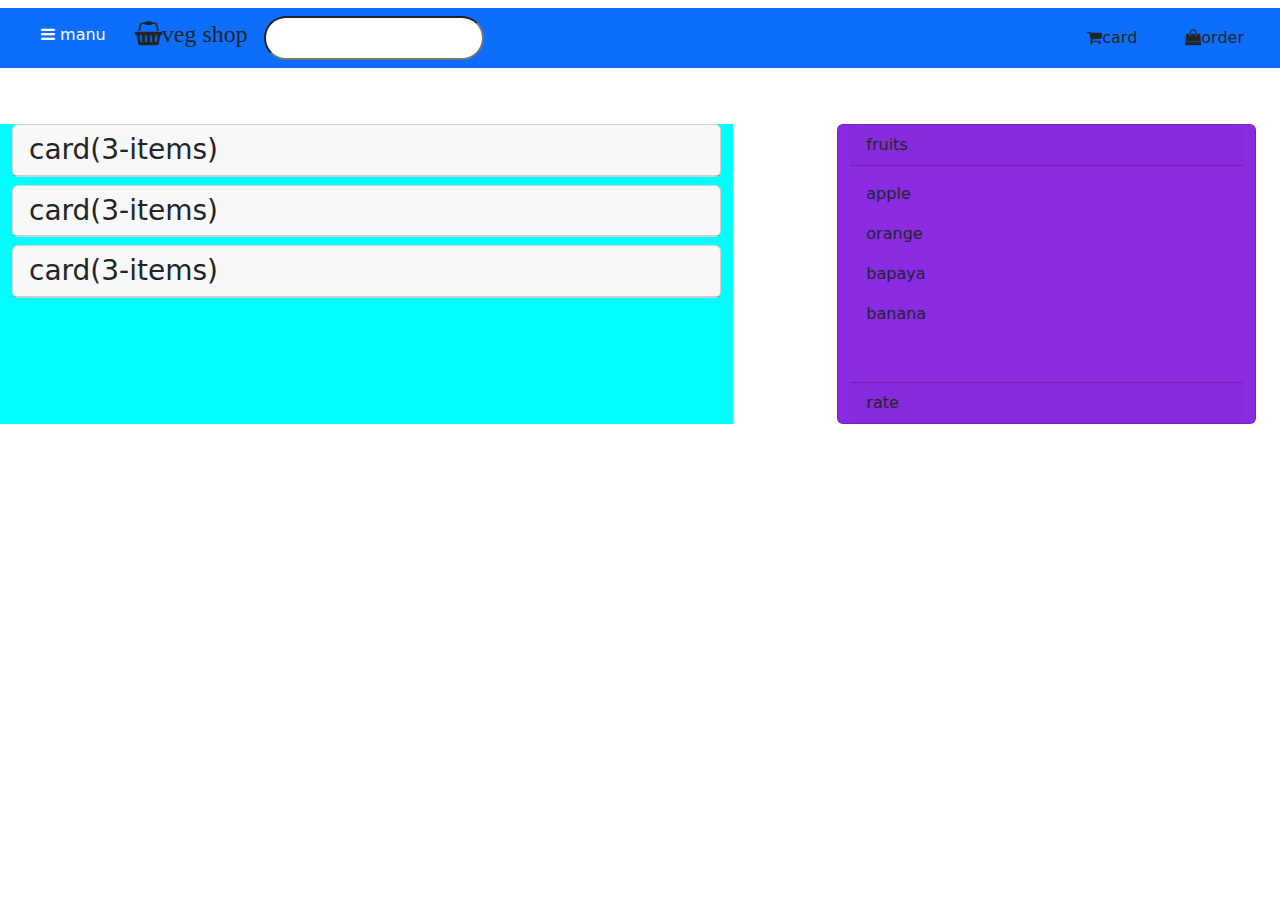
==== index.html @ 17c79877 "Initial commit" ====
<!DOCTYPE html>
<html lang="en">

<head>

    <meta name="viewport" content="width=device-width, initial-scale=1.0">
    <title>veg shop</title>

    <!-- bootstrap link -->
    <link href="https://cdn.jsdelivr.net/npm/bootstrap@5.1.3/dist/css/bootstrap.min.css" rel="stylesheet">
    <script src="https://cdn.jsdelivr.net/npm/bootstrap@5.1.3/dist/js/bootstrap.bundle.min.js"></script>

    <!-- font awesome link -->
    <link rel="stylesheet" href="https://cdnjs.cloudflare.com/ajax/libs/font-awesome/4.7.0/css/font-awesome.min.css">

    <!-- mystyle -->
    <link rel="stylesheet" href="style.css">

</head>

<body>
    <!-- sidebar -->
    <div class="offcanvas offcanvas-start w-200px" id="demo">
        <div class="offcanvas-header">
            <h3 class="offcanvas-title">main manu</h3>
            <button class="btn btn-close" data-bs-dismiss="offcanvas"></button>
        </div>
        <div class="offcanvas-body">
            <p>home</p>
            <p>accound</p>
            <p>settings</p>
            <p>help</p>
            <p>feedback</p>
        </div>
    </div>
    <div class="container-fluid p-0 ">
        <!-- navbar -->
        <nav class="navbar navbar-expand-sm ">
            <div class="container-fluid bg-primary">
                <ul class="navbar-nav p-2">
                    <li class="nav-item px-2">
                        <button class="btn btn-primary" data-bs-toggle="offcanvas" data-bs-target="#demo"><i
                                class="fa fa-bars" aria-hidden="true"></i> manu</button>
                    </li>
                    <li class="nav-item fs-4 px-2">
                        <i class="fa fa-shopping-basket " aria-hidden="true">veg shop</i>
                    </li>
                    <li class="nav-item px-2 ">
                        <!-- sidebar button -->
                        <input type="text" class="rounded-pill p-2">
                    </li>
                </ul>
                <ul class="navbar-nav float-end">
                    <li class="px-4"><i class="fa fa-shopping-cart" aria-hidden="true"></i>card</li>
                    <li class="px-4"><i class="fa fa-shopping-bag" aria-hidden="true"></i>order</li>
                </ul>
            </div>
        </nav>

        <!-- card1 -->
        <div class="container-fluid row mt-5">
            <div id="accordion" class="col-7 clr ">

                <a href="#card1" data-bs-toggle="collapse" class="collapsed text-decoration-none">
                    <div class="card mb-2 ">
                        <div class="card-header h3">
                            card(3-items)
                        </div>
                        <div class="collapse" id="card1" data-bs-parent="#accordion">
                            <div class="card-body px-0">
                                <ul class="ls px-0">
                                    <li>banana</li>
                                    <hr>
                                    <li>banana</li>
                                    <hr>
                                    <li>banana</li>
                                </ul>
                            </div>
                        </div>
                    </div>
                </a>


                <!-- card2 -->
                <a href="#card2" data-bs-toggle="collapse" class="collapsed text-decoration-none">
                    <div class="card mb-2 ">
                        <div class="card-header h3">
                            card(3-items)
                        </div>
                        <div class="collapse" id="card2" data-bs-parent="#accordion">
                            <div class="card-body px-0">
                                <ul class="ls px-0">
                                    <li>banana</li>
                                    <hr>
                                    <li>banana</li>
                                    <hr>
                                    <li>banana</li>
                                </ul>
                            </div>
                        </div>
                    </div>
                </a>

                <!-- card3 -->
                <a href="#card3" data-bs-toggle="collapse" class="collapsed text-decoration-none">
                    <div class="card mb-2 ">
                        <div class="card-header h3">
                            card(3-items)
                        </div>
                        <div class="collapse" id="card3" data-bs-parent="#accordion">
                            <div class="card-body px-0">
                                <ul class="ls px-0">
                                    <li><img class="png" src="https://i.pinimg.com/originals/82/71/fe/8271feb1204633e8d46d5de57cff4a2c.png" alt="orange"> orange</li>
                                    <hr>
                                    <li><img class="png" src="https://encrypted-tbn0.gstatic.com/images?q=tbn:ANd9GcTekwi4Jf7Ndcyvwn1u1W7qHwZpuAACyb5gDg&usqp=CAU" alt="orange"> apple</li>
                                    <hr>
                                    <li>banana</li>
                                </ul>
                            </div>
                        </div>
                    </div>
                </a>

            </div>

            <!-- side card -->
            <div class="card col-4 crl hel offset-1">
                <div class="card-header ">
                    fruits
                </div>
                <div class="card-body">
                    <p>apple</p>
                    <p>orange</p>
                    <p>bapaya</p>
                    <p>banana</p>
                </div>
                <div class="card-footer">
                    rate
                </div>
            </div>
        </div>
    </div>
    </div>
</body>

</html>
---- style.css ----
.clr{
    background-color: aqua;
}
.crl{
    background-color: blueviolet;
}
.hel{
    height: 300px;
}
.ls{
    list-style: none;
}
.png{
    width: 50px;
}
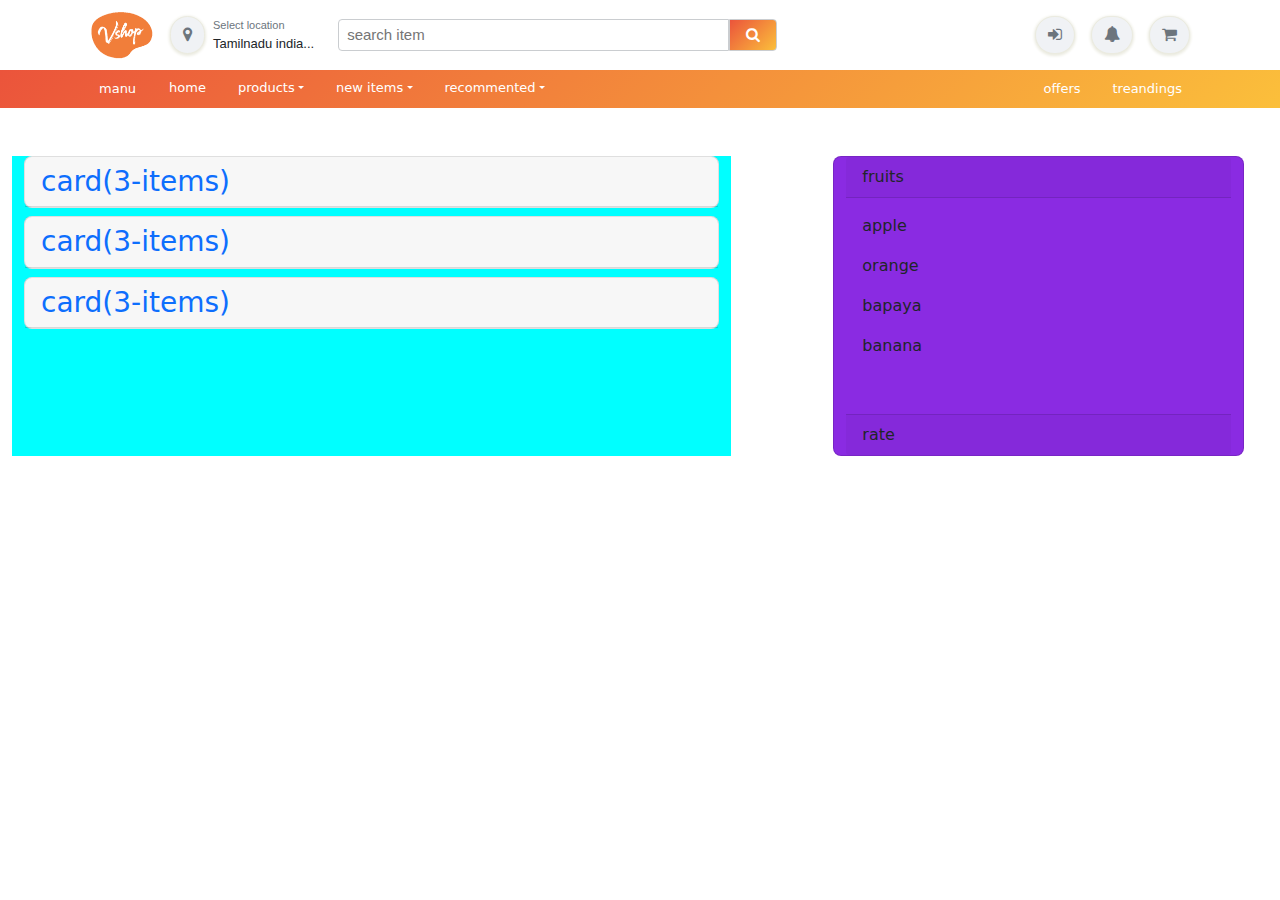
==== commit 405b5636: "link html" ====
--- a/index.html
+++ b/index.html
@@ -7,14 +7,15 @@
     <title>veg shop</title>
 
     <!-- bootstrap link -->
-    <link href="https://cdn.jsdelivr.net/npm/bootstrap@5.1.3/dist/css/bootstrap.min.css" rel="stylesheet">
-    <script src="https://cdn.jsdelivr.net/npm/bootstrap@5.1.3/dist/js/bootstrap.bundle.min.js"></script>
+    <link href="style/bootstrap.min.css" rel="stylesheet">
+    <script src="style/bootstrap.bundle.min.js"></script>
 
     <!-- font awesome link -->
     <link rel="stylesheet" href="https://cdnjs.cloudflare.com/ajax/libs/font-awesome/4.7.0/css/font-awesome.min.css">
 
     <!-- mystyle -->
-    <link rel="stylesheet" href="style.css">
+    <link rel="stylesheet" href="style/nstyle.css">
+    <link rel="stylesheet" href="style/style.css">
 
 </head>
 
@@ -33,112 +34,175 @@
             <p>feedback</p>
         </div>
     </div>
-    <div class="container-fluid p-0 ">
-        <!-- navbar -->
-        <nav class="navbar navbar-expand-sm ">
-            <div class="container-fluid bg-primary">
-                <ul class="navbar-nav p-2">
-                    <li class="nav-item px-2">
-                        <button class="btn btn-primary" data-bs-toggle="offcanvas" data-bs-target="#demo"><i
-                                class="fa fa-bars" aria-hidden="true"></i> manu</button>
-                    </li>
-                    <li class="nav-item fs-4 px-2">
-                        <i class="fa fa-shopping-basket " aria-hidden="true">veg shop</i>
-                    </li>
-                    <li class="nav-item px-2 ">
-                        <!-- sidebar button -->
-                        <input type="text" class="rounded-pill p-2">
-                    </li>
-                </ul>
-                <ul class="navbar-nav float-end">
-                    <li class="px-4"><i class="fa fa-shopping-cart" aria-hidden="true"></i>card</li>
-                    <li class="px-4"><i class="fa fa-shopping-bag" aria-hidden="true"></i>order</li>
-                </ul>
-            </div>
+    <!-- navbar1 -->
+    <div class="container-fluid p-0 m-0">
+        <nav class="navbar navbar-expand-sm container">
+            <img class="px-2" src="img/logo.png" alt="logos" width="80px">
+            <div class="p-2">
+                <button class="btn rounded-pill loc-but"><i class="fa fa-map-marker" aria-hidden="true"></i></button>
+            </div>
+            <div class="pe-4">
+                <p class="nav1-txt0 p-0 m-0">Select location</p>
+                <p class="nav1-txt1 p-0 m-0">Tamilnadu india...</p>
+            </div>
+            <input class="inp rounded-start py-1 px-2" type="url" placeholder="search item">
+            <button class="inp-but  rounded-end py-1 px-3"><i class="fa fa-search" aria-hidden="true"></i></button>
+
+            <div class="p-2 ms-auto">
+                <button class="btn rounded-pill loc-but"><i class="fa fa-sign-in" aria-hidden="true"></i></button>
+            </div>
+
+            <div class="p-2">
+                <button class="btn rounded-pill loc-but"><i class="fa fa-bell" aria-hidden="true"></i></button>
+            </div>
+
+            <div class="p-2">
+                <button class="btn rounded-pill loc-but"><i class="fa fa-shopping-cart" aria-hidden="true"></i></button>
+            </div>
+
         </nav>
-
-        <!-- card1 -->
-        <div class="container-fluid row mt-5">
-            <div id="accordion" class="col-7 clr ">
-
-                <a href="#card1" data-bs-toggle="collapse" class="collapsed text-decoration-none">
-                    <div class="card mb-2 ">
-                        <div class="card-header h3">
-                            card(3-items)
+    </div>
+
+    <!-- navbar2 -->
+    <div class="container-fluid p-0 m-0 nav2-clr">
+        <nav class="navbar navbar-expand-sm container">
+            <ul class="nav col-sm-8">
+
+                <li class="nav-item ">
+                    <a class="btn nav-link" role="button" data-bs-toggle="offcanvas" data-bs-target="#demo"> manu</a>
+                </li>
+                <li class="nav-item">
+                    <a class="nav-link" href="nav.html">home</a>
+                </li>
+                <li class="nav-item dropdown">
+                    <a href="#" class="nav-link dropdown-toggle" data-bs-toggle="dropdown">products</a>
+                    <div class="dropdown-menu">
+                        <a class="dropdown-item" href="">dress</a>
+                        <a class="dropdown-item" href="">mobiles</a>
+                        <a class="dropdown-item" href="">laptops</a>
+                    </div>
+                </li>
+
+                <li class="nav-item dropdown">
+                    <a href="#" class="nav-link dropdown-toggle" data-bs-toggle="dropdown">new items</a>
+                    <div class="dropdown-menu">
+                        <a class="dropdown-item" href="">watches</a>
+                        <a class="dropdown-item" href="">gold</a>
+                        <a class="dropdown-item" href="">toys</a>
+                    </div>
+                </li>
+
+                <li class="nav-item dropdown">
+                    <a href="#" class="nav-link dropdown-toggle" data-bs-toggle="dropdown">recommented</a>
+                    <div class="dropdown-menu">
+                        <a class="dropdown-item" href="">shorts</a>
+                        <a class="dropdown-item" href="">heater</a>
+                        <a class="dropdown-item" href="">cables</a>
+                    </div>
+                </li>
+
+
+            </ul>
+
+            <ul class="nav col-sm-4 justify-content-end">
+                <li class="nav-item">
+                    <a href="" class="nav-link">offers</a>
+                </li>
+
+                <li class="nav-item">
+                    <a href="" class="nav-link">treandings</a>
+                </li>
+            </ul>
+
+        </nav>
+    </div>
+
+    <!-- card1 -->
+    <div class="container-fluid row mt-5">
+        <div id="accordion" class="col-7 clr ">
+
+            <a href="#card1" data-bs-toggle="collapse" class="collapsed text-decoration-none">
+                <div class="card mb-2 ">
+                    <div class="card-header h3">
+                        card(3-items)
+                    </div>
+                    <div class="collapse" id="card1" data-bs-parent="#accordion">
+                        <div class="card-body px-0">
+                            <ul class="ls px-0">
+                                <li>banana</li>
+                                <hr>
+                                <li>banana</li>
+                                <hr>
+                                <li>banana</li>
+                            </ul>
                         </div>
-                        <div class="collapse" id="card1" data-bs-parent="#accordion">
-                            <div class="card-body px-0">
-                                <ul class="ls px-0">
-                                    <li>banana</li>
-                                    <hr>
-                                    <li>banana</li>
-                                    <hr>
-                                    <li>banana</li>
-                                </ul>
-                            </div>
+                    </div>
+                </div>
+            </a>
+
+
+            <!-- card2 -->
+            <a href="#card2" data-bs-toggle="collapse" class="collapsed text-decoration-none">
+                <div class="card mb-2 ">
+                    <div class="card-header h3">
+                        card(3-items)
+                    </div>
+                    <div class="collapse" id="card2" data-bs-parent="#accordion">
+                        <div class="card-body px-0">
+                            <ul class="ls px-0">
+                                <li>banana</li>
+                                <hr>
+                                <li>banana</li>
+                                <hr>
+                                <li>banana</li>
+                            </ul>
                         </div>
                     </div>
-                </a>
-
-
-                <!-- card2 -->
-                <a href="#card2" data-bs-toggle="collapse" class="collapsed text-decoration-none">
-                    <div class="card mb-2 ">
-                        <div class="card-header h3">
-                            card(3-items)
+                </div>
+            </a>
+
+            <!-- card3 -->
+            <a href="#card3" data-bs-toggle="collapse" class="collapsed text-decoration-none">
+                <div class="card mb-2 ">
+                    <div class="card-header h3">
+                        card(3-items)
+                    </div>
+                    <div class="collapse" id="card3" data-bs-parent="#accordion">
+                        <div class="card-body px-0">
+                            <ul class="ls px-0">
+                                <li><img class="png"
+                                        src="https://i.pinimg.com/originals/82/71/fe/8271feb1204633e8d46d5de57cff4a2c.png"
+                                        alt="orange"> orange</li>
+                                <hr>
+                                <li><img class="png"
+                                        src="https://encrypted-tbn0.gstatic.com/images?q=tbn:ANd9GcTekwi4Jf7Ndcyvwn1u1W7qHwZpuAACyb5gDg&usqp=CAU"
+                                        alt="orange"> apple</li>
+                                <hr>
+                                <li>banana</li>
+                            </ul>
                         </div>
-                        <div class="collapse" id="card2" data-bs-parent="#accordion">
-                            <div class="card-body px-0">
-                                <ul class="ls px-0">
-                                    <li>banana</li>
-                                    <hr>
-                                    <li>banana</li>
-                                    <hr>
-                                    <li>banana</li>
-                                </ul>
-                            </div>
-                        </div>
-                    </div>
-                </a>
-
-                <!-- card3 -->
-                <a href="#card3" data-bs-toggle="collapse" class="collapsed text-decoration-none">
-                    <div class="card mb-2 ">
-                        <div class="card-header h3">
-                            card(3-items)
-                        </div>
-                        <div class="collapse" id="card3" data-bs-parent="#accordion">
-                            <div class="card-body px-0">
-                                <ul class="ls px-0">
-                                    <li><img class="png" src="https://i.pinimg.com/originals/82/71/fe/8271feb1204633e8d46d5de57cff4a2c.png" alt="orange"> orange</li>
-                                    <hr>
-                                    <li><img class="png" src="https://encrypted-tbn0.gstatic.com/images?q=tbn:ANd9GcTekwi4Jf7Ndcyvwn1u1W7qHwZpuAACyb5gDg&usqp=CAU" alt="orange"> apple</li>
-                                    <hr>
-                                    <li>banana</li>
-                                </ul>
-                            </div>
-                        </div>
-                    </div>
-                </a>
-
-            </div>
-
-            <!-- side card -->
-            <div class="card col-4 crl hel offset-1">
-                <div class="card-header ">
-                    fruits
+                    </div>
                 </div>
-                <div class="card-body">
-                    <p>apple</p>
-                    <p>orange</p>
-                    <p>bapaya</p>
-                    <p>banana</p>
-                </div>
-                <div class="card-footer">
-                    rate
-                </div>
-            </div>
-        </div>
+            </a>
+
+        </div>
+
+        <!-- side card -->
+        <div class="card col-4 crl hel offset-1">
+            <div class="card-header ">
+                fruits
+            </div>
+            <div class="card-body">
+                <p>apple</p>
+                <p>orange</p>
+                <p>bapaya</p>
+                <p>banana</p>
+            </div>
+            <div class="card-footer">
+                rate
+            </div>
+        </div>
+    </div>
     </div>
     </div>
 </body>
--- a/style/nstyle.css
+++ b/style/nstyle.css
@@ -0,0 +1,106 @@
+.bg-backclr{
+    background-color: #f5f4f4;
+}
+.loc-but{
+    border: 0.8px solid #ebebe0;
+    box-shadow: 0px 1px 3px 1px #ebebe0;
+    color: #6c757d;
+    background-color: #f0f2f5;
+}
+.nav1-txt0{
+    font-weight: 1;
+    font-family: 'Ubuntu', sans-serif;
+    color: #6c757d;  
+    font-size: 11px;
+}
+.nav1-txt1{
+    font-family: 'Ubuntu', sans-serif;  
+    font-size: 13px;
+}
+.nav2-clr{
+    background: linear-gradient(
+        135deg
+        , #eb543b 0%,#fbbf3b 100%);
+}
+.nav-link{
+    color: white;
+    padding-top: 0px;
+    padding-bottom: 0px;
+    font-size: small;
+}
+.inp{
+    width: 35%;
+    border: 1px solid #cacdd0 ;  
+    font-family: 'Ubuntu', sans-serif;
+    font-size: 15px;
+    background-color: transparent ;
+    outline-color: 1px solid #eb543b;
+}
+.inp-but{
+    background: linear-gradient(
+        135deg
+        , #eb543b 0%,#fbbf3b 100%);
+        font-size: 15px;
+        border: 1px solid #cacdd0 ;
+        color: white;
+}
+.ban1{
+    background-color:#fbbf3b;
+    height: auto;
+    width: 100%;
+    border-radius: 8px;
+    overflow: hidden;
+    padding: 0;
+}
+
+.ban1-head{
+    font-family: 'Ubuntu', sans-serif;
+    font-size: 25px;
+    font-weight: 200;
+    color: white;
+
+}
+.ban1-box1{
+    height: 100px;
+    width: 120px;
+    background-color: black;
+    text-decoration: none;
+    border-radius: 8px;
+}
+.ing{
+    margin-left: 29px;
+}
+.ban1-box1-txt{
+    color: white;
+    font-size: 13px;
+    font-family: 'Ubuntu', sans-serif;
+    font-weight: lighter;
+}
+.ban2{
+    height: auto;
+    width: 100%;
+    overflow: hidden;
+}
+.ban2-box1{
+    height: auto;
+    width: 380px;
+    border-radius: 15px;
+    padding-left: 4px;
+    padding: 8px;
+}
+.card{
+    border-radius: 8px;
+}
+.card-btn{
+    border: honeydew;
+    background-color: transparent;
+}
+.card-rate{
+    padding-top: 7px;
+}
+.card1-but{
+    border: 2px gainsboro solid;
+}
+.f-clr{
+    background-color: #dbd7d7;
+}
--- a/style/style.css
+++ b/style/style.css
@@ -0,0 +1,16 @@
+
+.clr{
+    background-color: aqua;
+}
+.crl{
+    background-color: blueviolet;
+}
+.hel{
+    height: 300px;
+}
+.ls{
+    list-style: none;
+}
+.png{
+    width: 50px;
+}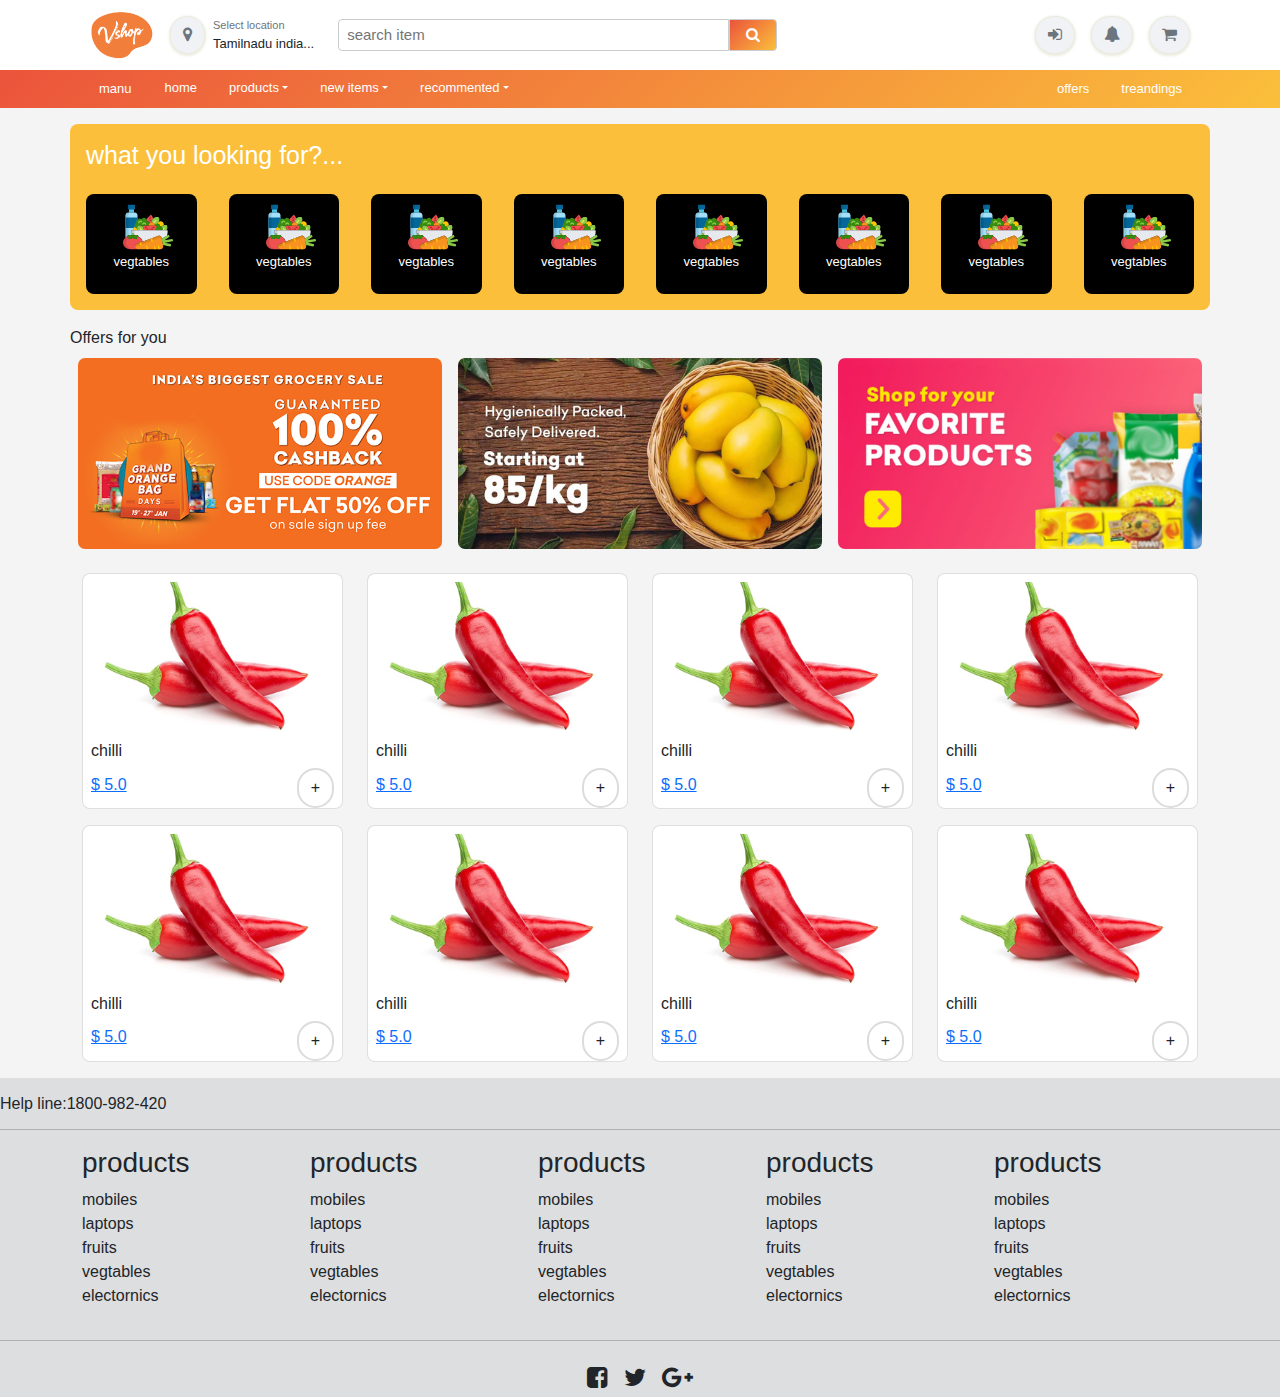
==== commit 366afe5c: "done" ====
--- a/index.html
+++ b/index.html
@@ -2,24 +2,51 @@
 <html lang="en">
 
 <head>
-
+    <meta charset="UTF-8">
+    <meta http-equiv="X-UA-Compatible" content="IE=edge">
     <meta name="viewport" content="width=device-width, initial-scale=1.0">
-    <title>veg shop</title>
+    <title>nav page</title>
 
     <!-- bootstrap link -->
-    <link href="style/bootstrap.min.css" rel="stylesheet">
-    <script src="style/bootstrap.bundle.min.js"></script>
+    <link href="./style/bootstrap.min.css" rel="stylesheet">
+    <script src="./style/bootstrap.bundle.min.js"></script>
 
     <!-- font awesome link -->
     <link rel="stylesheet" href="https://cdnjs.cloudflare.com/ajax/libs/font-awesome/4.7.0/css/font-awesome.min.css">
-
     <!-- mystyle -->
     <link rel="stylesheet" href="style/nstyle.css">
-    <link rel="stylesheet" href="style/style.css">
-
 </head>
 
 <body>
+    <!-- navbar1 -->
+    <div class="container-fluid p-0 m-0">
+        <nav class="navbar navbar-expand-sm container">
+            <img class="px-2" src="img/logo.png" alt="logos" width="80px">
+            <div class="p-2">
+                <button class="btn rounded-pill loc-but"><i class="fa fa-map-marker" aria-hidden="true"></i></button>
+            </div>
+            <div class="pe-4">
+                <p class="nav1-txt0 p-0 m-0">Select location</p>
+                <p class="nav1-txt1 p-0 m-0">Tamilnadu india...</p>
+            </div>
+            <input class="inp rounded-start py-1 px-2" type="url" placeholder="search item">
+            <button class="inp-but  rounded-end py-1 px-3"><i class="fa fa-search" aria-hidden="true"></i></button>
+
+            <div class="p-2 ms-auto">
+                <button class="btn rounded-pill loc-but"><i class="fa fa-sign-in" aria-hidden="true"></i></button>
+            </div>
+
+            <div class="p-2">
+                <button class="btn rounded-pill loc-but"><i class="fa fa-bell" aria-hidden="true"></i></button>
+            </div>
+
+            <div class="p-2">
+                <button class="btn rounded-pill loc-but"><i class="fa fa-shopping-cart" aria-hidden="true"></i></button>
+            </div>
+
+        </nav>
+    </div>
+
     <!-- sidebar -->
     <div class="offcanvas offcanvas-start w-200px" id="demo">
         <div class="offcanvas-header">
@@ -34,34 +61,6 @@
             <p>feedback</p>
         </div>
     </div>
-    <!-- navbar1 -->
-    <div class="container-fluid p-0 m-0">
-        <nav class="navbar navbar-expand-sm container">
-            <img class="px-2" src="img/logo.png" alt="logos" width="80px">
-            <div class="p-2">
-                <button class="btn rounded-pill loc-but"><i class="fa fa-map-marker" aria-hidden="true"></i></button>
-            </div>
-            <div class="pe-4">
-                <p class="nav1-txt0 p-0 m-0">Select location</p>
-                <p class="nav1-txt1 p-0 m-0">Tamilnadu india...</p>
-            </div>
-            <input class="inp rounded-start py-1 px-2" type="url" placeholder="search item">
-            <button class="inp-but  rounded-end py-1 px-3"><i class="fa fa-search" aria-hidden="true"></i></button>
-
-            <div class="p-2 ms-auto">
-                <button class="btn rounded-pill loc-but"><i class="fa fa-sign-in" aria-hidden="true"></i></button>
-            </div>
-
-            <div class="p-2">
-                <button class="btn rounded-pill loc-but"><i class="fa fa-bell" aria-hidden="true"></i></button>
-            </div>
-
-            <div class="p-2">
-                <button class="btn rounded-pill loc-but"><i class="fa fa-shopping-cart" aria-hidden="true"></i></button>
-            </div>
-
-        </nav>
-    </div>
 
     <!-- navbar2 -->
     <div class="container-fluid p-0 m-0 nav2-clr">
@@ -71,13 +70,13 @@
                 <li class="nav-item ">
                     <a class="btn nav-link" role="button" data-bs-toggle="offcanvas" data-bs-target="#demo"> manu</a>
                 </li>
-                <li class="nav-item">
-                    <a class="nav-link" href="nav.html">home</a>
+                <li class="nav-item ">
+                    <a href="" class="nav-link">home</a>
                 </li>
                 <li class="nav-item dropdown">
                     <a href="#" class="nav-link dropdown-toggle" data-bs-toggle="dropdown">products</a>
                     <div class="dropdown-menu">
-                        <a class="dropdown-item" href="">dress</a>
+                        <a class="dropdown-item" href="next1.html">food</a>
                         <a class="dropdown-item" href="">mobiles</a>
                         <a class="dropdown-item" href="">laptops</a>
                     </div>
@@ -115,95 +114,253 @@
             </ul>
 
         </nav>
-    </div>
-
-    <!-- card1 -->
-    <div class="container-fluid row mt-5">
-        <div id="accordion" class="col-7 clr ">
-
-            <a href="#card1" data-bs-toggle="collapse" class="collapsed text-decoration-none">
-                <div class="card mb-2 ">
-                    <div class="card-header h3">
-                        card(3-items)
-                    </div>
-                    <div class="collapse" id="card1" data-bs-parent="#accordion">
-                        <div class="card-body px-0">
-                            <ul class="ls px-0">
-                                <li>banana</li>
-                                <hr>
-                                <li>banana</li>
-                                <hr>
-                                <li>banana</li>
-                            </ul>
-                        </div>
-                    </div>
-                </div>
-            </a>
-
-
-            <!-- card2 -->
-            <a href="#card2" data-bs-toggle="collapse" class="collapsed text-decoration-none">
-                <div class="card mb-2 ">
-                    <div class="card-header h3">
-                        card(3-items)
-                    </div>
-                    <div class="collapse" id="card2" data-bs-parent="#accordion">
-                        <div class="card-body px-0">
-                            <ul class="ls px-0">
-                                <li>banana</li>
-                                <hr>
-                                <li>banana</li>
-                                <hr>
-                                <li>banana</li>
-                            </ul>
-                        </div>
-                    </div>
-                </div>
-            </a>
-
-            <!-- card3 -->
-            <a href="#card3" data-bs-toggle="collapse" class="collapsed text-decoration-none">
-                <div class="card mb-2 ">
-                    <div class="card-header h3">
-                        card(3-items)
-                    </div>
-                    <div class="collapse" id="card3" data-bs-parent="#accordion">
-                        <div class="card-body px-0">
-                            <ul class="ls px-0">
-                                <li><img class="png"
-                                        src="https://i.pinimg.com/originals/82/71/fe/8271feb1204633e8d46d5de57cff4a2c.png"
-                                        alt="orange"> orange</li>
-                                <hr>
-                                <li><img class="png"
-                                        src="https://encrypted-tbn0.gstatic.com/images?q=tbn:ANd9GcTekwi4Jf7Ndcyvwn1u1W7qHwZpuAACyb5gDg&usqp=CAU"
-                                        alt="orange"> apple</li>
-                                <hr>
-                                <li>banana</li>
-                            </ul>
-                        </div>
-                    </div>
-                </div>
-            </a>
-
-        </div>
-
-        <!-- side card -->
-        <div class="card col-4 crl hel offset-1">
-            <div class="card-header ">
-                fruits
-            </div>
-            <div class="card-body">
-                <p>apple</p>
-                <p>orange</p>
-                <p>bapaya</p>
-                <p>banana</p>
-            </div>
-            <div class="card-footer">
-                rate
-            </div>
-        </div>
-    </div>
-    </div>
+
+    </div>
+    <!-- banner1 -->
+    <div class="bg-backclr pt-3">
+        <div class="container-sm ban1">
+            <div class="container p-0">
+                <h3 class="ban1-head pt-3 ms-3">what you looking for?...</h3>
+                <div class="d-flex">
+
+                    <a class="ban1-box1 mt-3 mb-3 m-3 px-2" href="">
+                        <img class="ing pt-2" src="img/1.svg" alt="car" width="50px">
+                        <p class="text-center ban1-box1-txt">vegtables</p>
+                    </a>
+
+                    <a class="ban1-box1 mt-3 mb-3 m-3 px-2" href="">
+                        <img class="ing pt-2" src="img/1.svg" alt="car" width="50px">
+                        <p class="text-center ban1-box1-txt">vegtables</p>
+                    </a>
+
+                    <a class="ban1-box1 mt-3 mb-3 m-3 px-2" href="">
+                        <img class="ing pt-2" src="img/1.svg" alt="car" width="50px">
+                        <p class="text-center ban1-box1-txt">vegtables</p>
+                    </a>
+
+                    <a class="ban1-box1 mt-3 mb-3 m-3 px-2" href="">
+                        <img class="ing pt-2" src="img/1.svg" alt="car" width="50px">
+                        <p class="text-center ban1-box1-txt">vegtables</p>
+                    </a>
+
+                    <a class="ban1-box1 mt-3 mb-3 m-3 px-2" href="">
+                        <img class="ing pt-2" src="img/1.svg" alt="car" width="50px">
+                        <p class="text-center ban1-box1-txt">vegtables</p>
+                    </a>
+
+                    <a class="ban1-box1 mt-3 mb-3 m-3 px-2" href="">
+                        <img class="ing pt-2" src="img/1.svg" alt="car" width="50px">
+                        <p class="text-center ban1-box1-txt">vegtables</p>
+                    </a>
+
+                    <a class="ban1-box1 mt-3 mb-3 m-3 px-2" href="">
+                        <img class="ing pt-2" src="img/1.svg" alt="car" width="50px">
+                        <p class="text-center ban1-box1-txt">vegtables</p>
+                    </a>
+
+                    <a class="ban1-box1 mt-3 mb-3 m-3 px-2" href="">
+                        <img class="ing pt-2" src="img/1.svg" alt="car" width="50px">
+                        <p class="text-center ban1-box1-txt">vegtables</p>
+                    </a>
+
+                </div>
+            </div>
+        </div>
+        <!-- banner2 -->
+        <div class="container ban2 mt-3 mb-3 p-0">
+            <div class="ban2-txt ">
+                Offers for you
+            </div>
+            <div class="d-flex">
+
+                <img class="ban2-box1" src="img/promo1.jpg" alt="food">
+                <img class="ban2-box1" src="img/promo2.jpg" alt="food">
+                <img class="ban2-box1" src="img/promo3.jpg" alt="food">
+                <!-- <img class="ban2-box1" src="https://askbootstrap.com/preview/vegishop/img/promo4.jpg" alt="food"> -->
+            </div>
+        </div>
+
+        <div class="container">
+            <div class="row">
+                <div class="col-3">
+                    <div class="card">
+                        <a>
+                            <img class="w-100 p-2" src="img/v1.jpg" alt="">
+                            <h6 class="ms-2">chilli</h6>
+                        </a>
+
+                        <div class="d-flex align-items-center ">
+                            <a href="">
+                                <h6 class="card1-rate ms-2">$ 5.0</h6>
+                            </a>
+                            <button class="btn rounded-pill ms-auto me-2 card1-but ">+</button>
+                        </div>
+                    </div>
+                </div>
+                <div class="col-3">
+                    <div class="card">
+                        <a>
+                            <img class="w-100 p-2" src="img/v1.jpg" alt="">
+                            <h6 class="ms-2">chilli</h6>
+                        </a>
+
+                        <div class="d-flex align-items-center ">
+                            <a href="">
+                                <h6 class="card1-rate ms-2">$ 5.0</h6>
+                            </a>
+                            <button class="btn rounded-pill ms-auto me-2 card1-but ">+</button>
+                        </div>
+                    </div>
+                </div>
+                <div class="col-3">
+                    <div class="card">
+                        <a>
+                            <img class="w-100 p-2" src="img/v1.jpg" alt="">
+                            <h6 class="ms-2">chilli</h6>
+                        </a>
+
+                        <div class="d-flex align-items-center ">
+                            <a href="">
+                                <h6 class="card1-rate ms-2">$ 5.0</h6>
+                            </a>
+                            <button class="btn rounded-pill ms-auto me-2 card1-but ">+</button>
+                        </div>
+                    </div>
+                </div>
+                <div class="col-3 mb-3">
+                    <div class="card">
+                        <a>
+                            <img class="w-100 p-2" src="img/v1.jpg" alt="">
+                            <h6 class="ms-2">chilli</h6>
+                        </a>
+
+                        <div class="d-flex align-items-center ">
+                            <a href="">
+                                <h6 class="card1-rate ms-2">$ 5.0</h6>
+                            </a>
+                            <button class="btn rounded-pill ms-auto me-2 card1-but ">+</button>
+                        </div>
+                    </div>
+                </div>
+                <div class="col-3">
+                    <div class="card">
+                        <a>
+                            <img class="w-100 p-2" src="img/v1.jpg" alt="">
+                            <h6 class="ms-2">chilli</h6>
+                        </a>
+
+                        <div class="d-flex align-items-center ">
+                            <a href="">
+                                <h6 class="card1-rate ms-2">$ 5.0</h6>
+                            </a>
+                            <button class="btn rounded-pill ms-auto me-2 card1-but ">+</button>
+                        </div>
+                    </div>
+                </div>
+                <div class="col-3">
+                    <div class="card">
+                        <a>
+                            <img class="w-100 p-2" src="img/v1.jpg" alt="">
+                            <h6 class="ms-2">chilli</h6>
+                        </a>
+
+                        <div class="d-flex align-items-center ">
+                            <a href="">
+                                <h6 class="card1-rate ms-2">$ 5.0</h6>
+                            </a>
+                            <button class="btn rounded-pill ms-auto me-2 card1-but ">+</button>
+                        </div>
+                    </div>
+                </div>
+                <div class="col-3">
+                    <div class="card">
+                        <a>
+                            <img class="w-100 p-2" src="img/v1.jpg" alt="">
+                            <h6 class="ms-2">chilli</h6>
+                        </a>
+
+                        <div class="d-flex align-items-center ">
+                            <a href="">
+                                <h6 class="card1-rate ms-2">$ 5.0</h6>
+                            </a>
+                            <button class="btn rounded-pill ms-auto me-2 card1-but ">+</button>
+                        </div>
+                    </div>
+                </div>
+                <div class="col-3 mb-3">
+                    <div class="card">
+                        <a>
+                            <img class="w-100 p-2" src="img/v1.jpg" alt="">
+                            <h6 class="ms-2">chilli</h6>
+                        </a>
+
+                        <div class="d-flex align-items-center ">
+                            <a href="">
+                                <h6 class="card1-rate ms-2">$ 5.0</h6>
+                            </a>
+                            <button class="btn rounded-pill ms-auto me-2 card1-but ">+</button>
+                        </div>
+                    </div>
+                </div>
+            </div>
+        </div>
+    </div>
+    <!-- footer -->
+    <div class="pt-3 f-clr">
+        <h6>Help line:1800-982-420</h6>
+            <hr>
+        <div class="container">
+            <div class="row">
+                <ul class="col list-unstyled">
+                    <h3>products</h3>
+                    <li>mobiles</li>
+                    <li>laptops</li>
+                    <li>fruits</li>
+                    <li>vegtables</li>
+                    <li>electornics</li>
+                </ul>
+                <ul class="col list-unstyled">
+                    <h3>products</h3>
+                    <li>mobiles</li>
+                    <li>laptops</li>
+                    <li>fruits</li>
+                    <li>vegtables</li>
+                    <li>electornics</li>
+                </ul>
+                <ul class="col list-unstyled">
+                    <h3>products</h3>
+                    <li>mobiles</li>
+                    <li>laptops</li>
+                    <li>fruits</li>
+                    <li>vegtables</li>
+                    <li>electornics</li>
+                </ul>
+                <ul class="col list-unstyled">
+                    <h3>products</h3>
+                    <li>mobiles</li>
+                    <li>laptops</li>
+                    <li>fruits</li>
+                    <li>vegtables</li>
+                    <li>electornics</li>
+                </ul>
+                <ul class="col list-unstyled">
+                    <h3>products</h3>
+                    <li>mobiles</li>
+                    <li>laptops</li>
+                    <li>fruits</li>
+                    <li>vegtables</li>
+                    <li>electornics</li>
+                </ul>
+            </div>
+        </div>
+        <hr>
+        <div class="container">
+            <div class="social-media">
+                <i class="fa fa-facebook-square p-2" aria-hidden="true"></i>
+                <i class="fa fa-twitter p-2" aria-hidden="true"></i>
+                <i class="fa fa-google-plus p-2" aria-hidden="true"></i>
+            </div>
+        </div>
     </div>
 </body>
 
--- a/style/nstyle.css
+++ b/style/nstyle.css
@@ -1,3 +1,30 @@
+/* index css */
+*{
+    font-family: 'Ubuntu', sans-serif;
+}
+/* .clr{
+    background-color: aqua;
+}
+.crl{
+    background-color: blueviolet;
+} */
+.hel{
+    height: 300px;
+}
+.ls{
+    list-style: none;
+    /* color: black; */
+    font-size: x-large;
+}
+.png{
+    width: 50px;
+}
+.s-con{
+    height: 430px;
+    width: 100%;
+}
+
+/* next css */
 .bg-backclr{
     background-color: #f5f4f4;
 }
@@ -101,6 +128,13 @@
 .card1-but{
     border: 2px gainsboro solid;
 }
+
+/* footer */
 .f-clr{
-    background-color: #dbd7d7;
+    background-color:#dddedf;
 }
+.social-media{
+    font-size: x-large;
+    display: flex;
+    justify-content: center;
+}